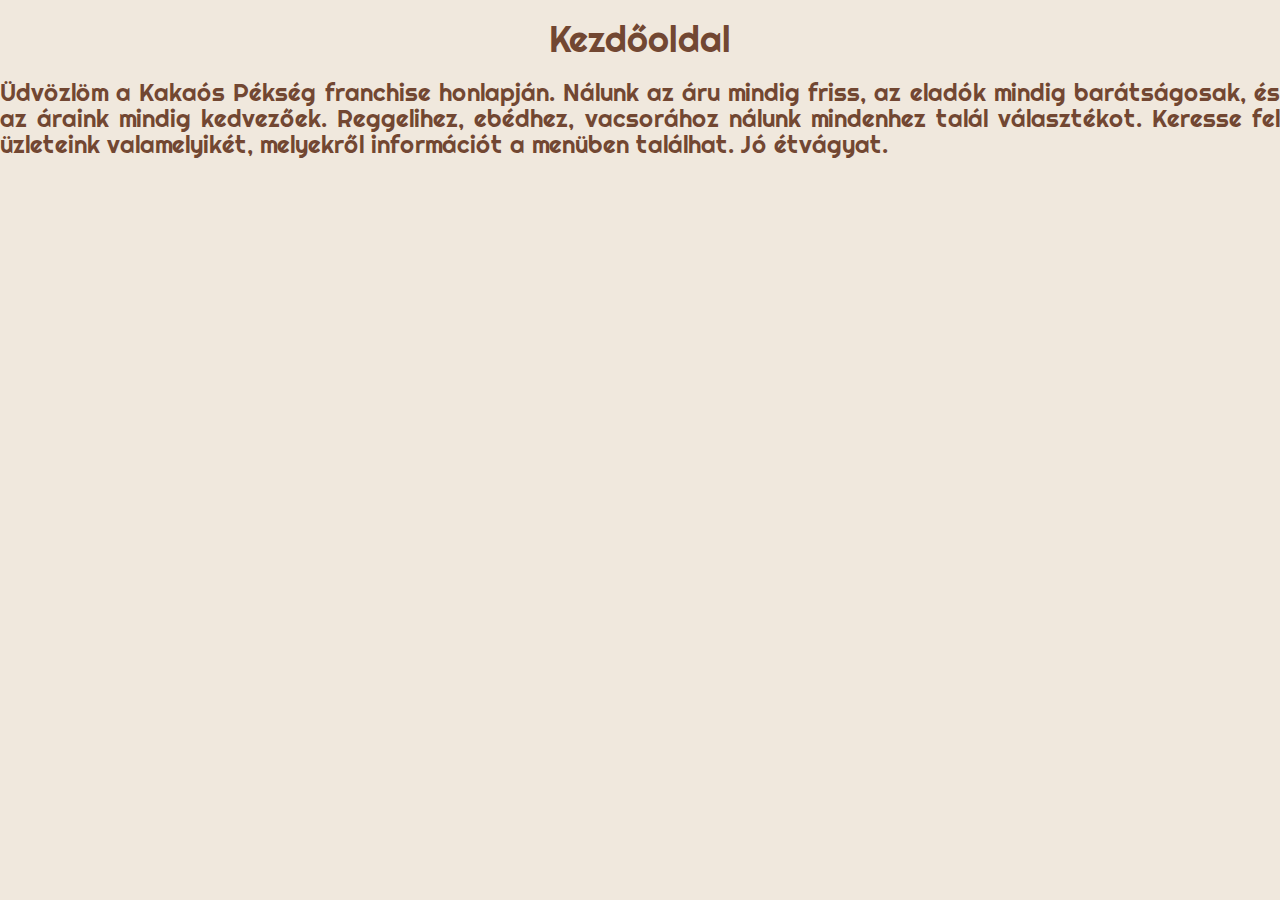
==== weblap/kezdo.html @ 40505b15 "a weblap első változata, hiányzik még a tartalom, és nem reszponzív a formázás" ====
<!DOCTYPE html>
<html lang="hu">
<head>
  <meta charset="utf-8">
  <meta name="viewport" content="width=device-width, initial-scale=1">
  <link href="https://fonts.googleapis.com/css2?family=Righteous&display=swap" rel="stylesheet">
  <link rel="stylesheet" href="https://maxcdn.bootstrapcdn.com/bootstrap/3.4.1/css/bootstrap.min.css">
  <link rel="stylesheet" href="pekseg.css">
  <script src="https://ajax.googleapis.com/ajax/libs/jquery/3.5.1/jquery.min.js"></script>
  <script src="https://maxcdn.bootstrapcdn.com/bootstrap/3.4.1/js/bootstrap.min.js"></script>
  <script src="pekseg.js" defer></script>
</head>
<body>
<body>
    
    <H1 class="center">Kezdőoldal</H1>
    <h3>Üdvözlöm a Kakaós Pékség franchise honlapján. Nálunk az áru mindig friss, az eladók mindig barátságosak, és az áraink mindig kedvezőek.
        Reggelihez, ebédhez, vacsorához nálunk mindenhez talál választékot.
        Keresse fel üzleteink valamelyikét, melyekről információt a menüben találhat.
        Jó étvágyat.
        </h3>

    
</body>
</html>
---- weblap/pekseg.css ----
.active
{
  background-color: #F0E8DD;
}

ul {
  list-style-type: none;
  margin: 0;
  padding: 0;
  overflow: hidden;
  background-color: #BF9872;
}

li {
  float: left;
}

li a {
  display: block;
  color: #241F19;
  text-align: center;
  padding: 14px 16px;
  text-decoration: none;
}

li a:hover {
  background-color: #241F19;
  color: #BF9872;
}

.center
{
  display: flex;
  justify-content: center;
  align-items: center; 
}

.keret
{
  height: 700px;
  margin: 3em;
  border: none;
  width: 95%;
}

body
{
  font-family: 'Righteous', cursive;
  background-color: #F0E8DD;
}

h1, h3
{
  color: #724732;
}

h3
{
  text-align: justify;
}

footer
{
  background-color: #BF9872;
  height: 3em;
}
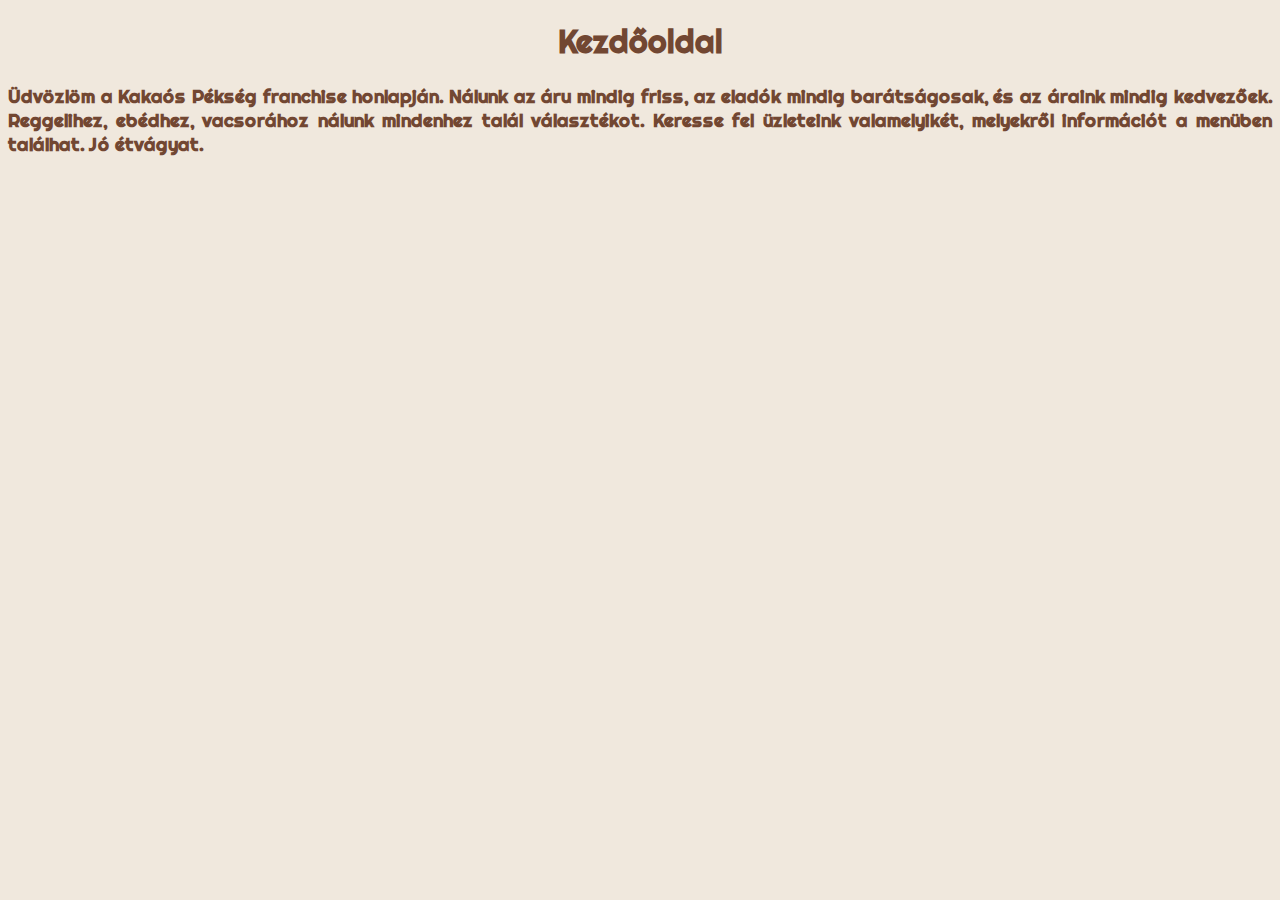
==== commit 63d0a0cf: "Stílusozás kész, táblázatok beszúrva, konkrét tartalom még hiányzik" ====
--- a/weblap/kezdo.html
+++ b/weblap/kezdo.html
@@ -1,14 +1,13 @@
 <!DOCTYPE html>
 <html lang="hu">
 <head>
+  <title>Kakaós Pékség</title>
   <meta charset="utf-8">
   <meta name="viewport" content="width=device-width, initial-scale=1">
   <link href="https://fonts.googleapis.com/css2?family=Righteous&display=swap" rel="stylesheet">
-  <link rel="stylesheet" href="https://maxcdn.bootstrapcdn.com/bootstrap/3.4.1/css/bootstrap.min.css">
   <link rel="stylesheet" href="pekseg.css">
+  <script src="pekseg.js" defer></script>
   <script src="https://ajax.googleapis.com/ajax/libs/jquery/3.5.1/jquery.min.js"></script>
-  <script src="https://maxcdn.bootstrapcdn.com/bootstrap/3.4.1/js/bootstrap.min.js"></script>
-  <script src="pekseg.js" defer></script>
 </head>
 <body>
 <body>
--- a/weblap/pekseg.css
+++ b/weblap/pekseg.css
@@ -3,7 +3,8 @@
   background-color: #F0E8DD;
 }
 
-ul {
+ul
+{
   list-style-type: none;
   margin: 0;
   padding: 0;
@@ -11,11 +12,13 @@
   background-color: #BF9872;
 }
 
-li {
+li
+{
   float: left;
 }
 
-li a {
+li a
+{
   display: block;
   color: #241F19;
   text-align: center;
@@ -23,7 +26,8 @@
   text-decoration: none;
 }
 
-li a:hover {
+li a:hover
+{
   background-color: #241F19;
   color: #BF9872;
 }
@@ -32,12 +36,12 @@
 {
   display: flex;
   justify-content: center;
-  align-items: center; 
+  align-items: center;
 }
 
 .keret
 {
-  height: 700px;
+  height: 500px;
   margin: 3em;
   border: none;
   width: 95%;
@@ -65,3 +69,32 @@
   height: 3em;
 }
 
+footer p
+{
+  display: block;
+  color: #241F19;
+  text-align: center;
+  padding: 14px 16px;
+  text-decoration: none;
+}
+
+table
+{
+  border-collapse: collapse;
+  width: 100%;
+}
+
+th, td
+{
+  padding: 8px;
+  text-align: left;
+  border-bottom: 1px solid #ddd;
+  color: #724732;
+
+}
+
+tr:hover
+{
+  background-color:#f5f5f5;
+  color: #724732;
+}
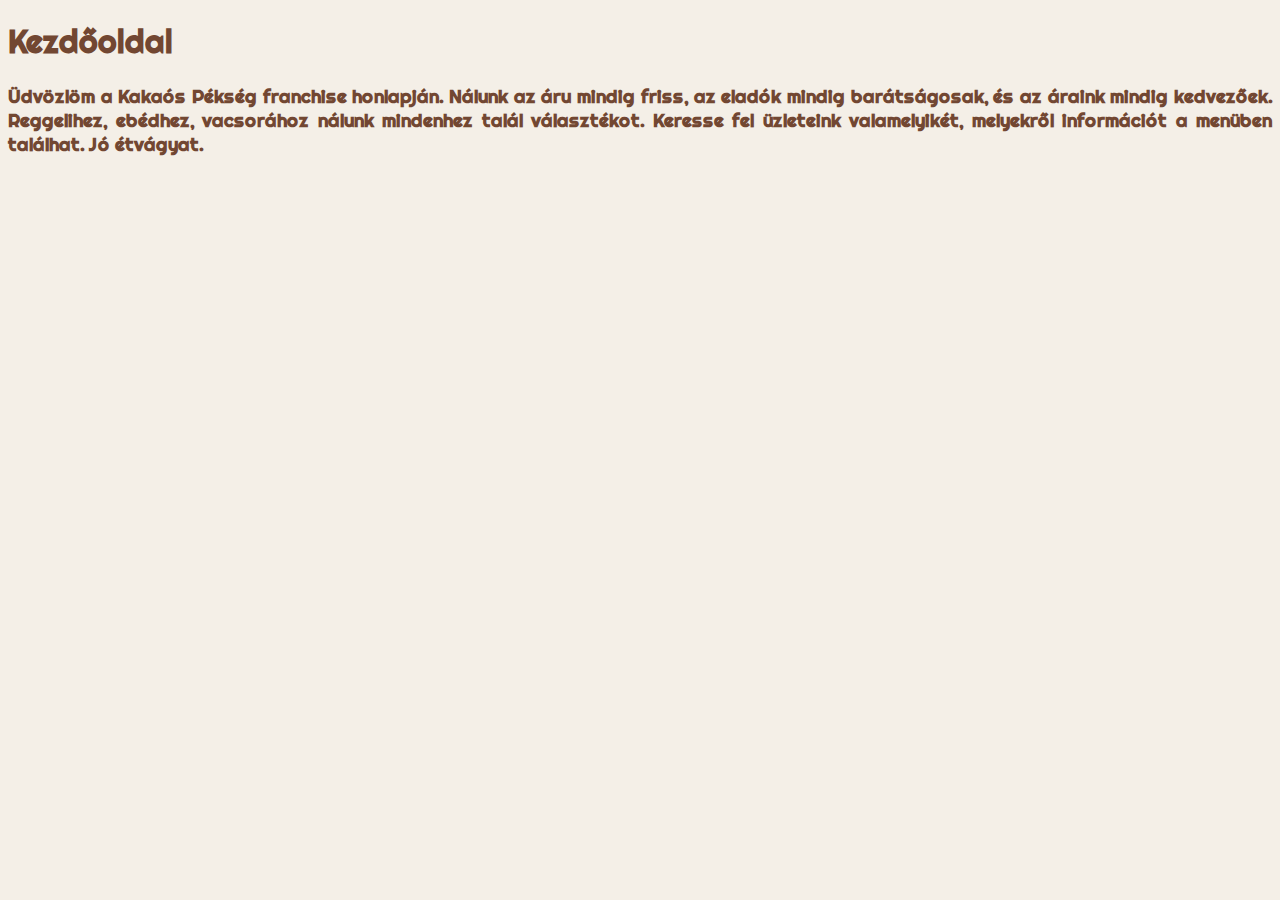
==== commit 9b78e615: "A weblap igazából elégséges" ====
--- a/weblap/kezdo.html
+++ b/weblap/kezdo.html
@@ -9,15 +9,14 @@
   <script src="pekseg.js" defer></script>
   <script src="https://ajax.googleapis.com/ajax/libs/jquery/3.5.1/jquery.min.js"></script>
 </head>
-<body>
-<body>
+<body style="background:rgba(240, 232, 221, 0.7)">
     
-    <H1 class="center">Kezdőoldal</H1>
+  <H1>Kezdőoldal</H1>
     <h3>Üdvözlöm a Kakaós Pékség franchise honlapján. Nálunk az áru mindig friss, az eladók mindig barátságosak, és az áraink mindig kedvezőek.
         Reggelihez, ebédhez, vacsorához nálunk mindenhez talál választékot.
         Keresse fel üzleteink valamelyikét, melyekről információt a menüben találhat.
         Jó étvágyat.
-        </h3>
+    </h3>
 
     
 </body>
--- a/weblap/pekseg.css
+++ b/weblap/pekseg.css
@@ -1,6 +1,6 @@
 .active
 {
-  background-color: #F0E8DD;
+  background-color: #f0e8dd;
 }
 
 ul
@@ -50,6 +50,7 @@
 body
 {
   font-family: 'Righteous', cursive;
+  background-image: url("hatter.png");
   background-color: #F0E8DD;
 }
 
